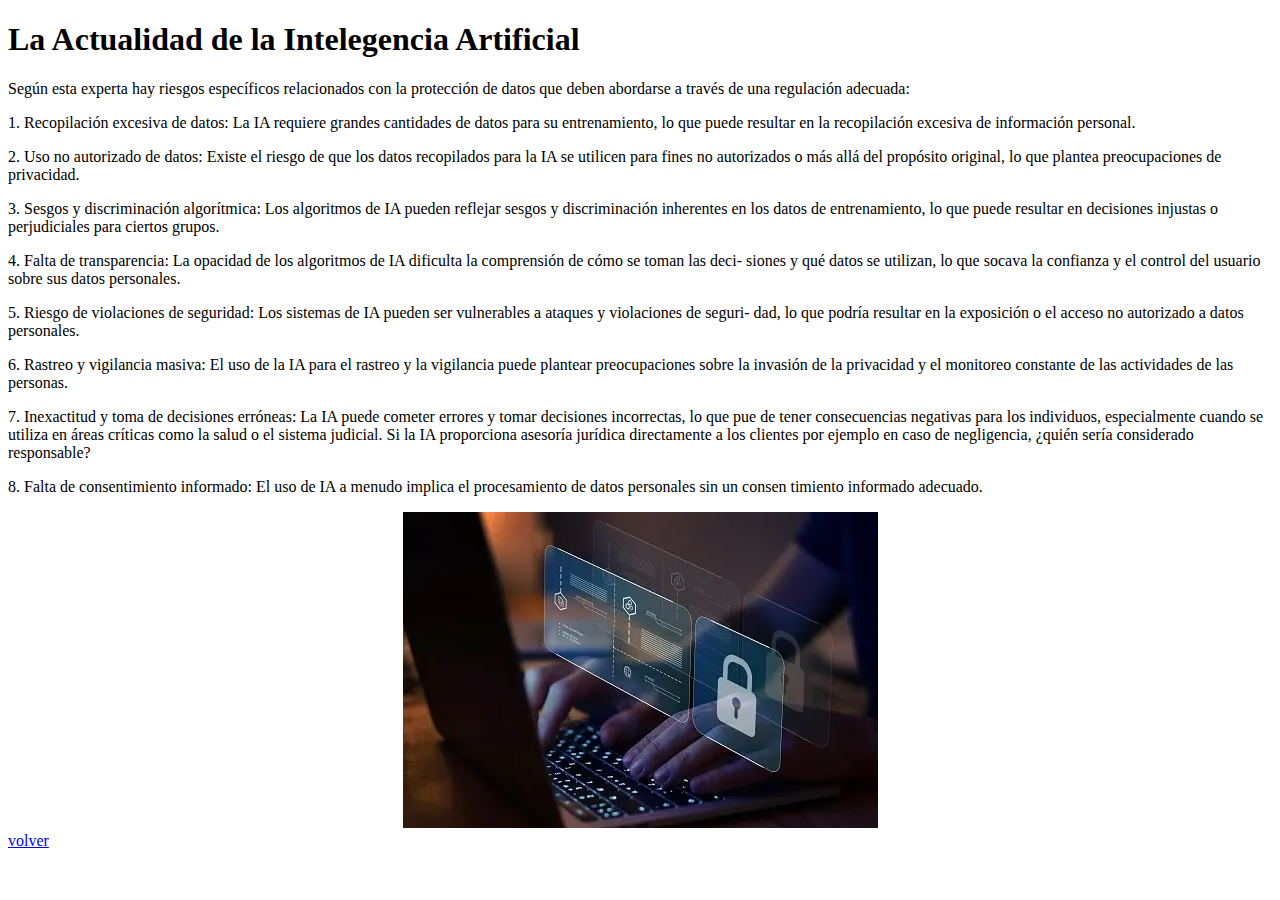
==== Pagina WEB/peligro.html @ 0870ff5d "se agrego pagina web" ====
<!DOCTYPE html>
<html lang="en">
    
<head>
    <meta charset="UTF-8">
    <meta name="viewport" content="width=device-width, initial-scale=1.0">
    <style>
        .img-container {
          text-align: center;
          display: block;
        }
      </style>
    <title>Peligro IA</title>
</head>
<body>
    <p><h1>La Actualidad de la Intelegencia Artificial</h1></p>
    <p>Según esta experta hay riesgos específicos relacionados con la protección de datos que deben abordarse a través 
        de una regulación adecuada: </p>
    <p>1. Recopilación excesiva de datos: La IA requiere grandes cantidades de datos para su entrenamiento, lo que puede 
    resultar en la recopilación excesiva de información personal.</p>
    <p>2. Uso no autorizado de datos: Existe el riesgo de que los datos recopilados para la IA se utilicen para fines no 
        autorizados o más allá del propósito original, lo que plantea preocupaciones de privacidad.</p>
    <p>3. Sesgos y discriminación algorítmica: Los algoritmos de IA pueden reflejar sesgos y discriminación inherentes en 
        los datos de entrenamiento, lo que puede resultar en decisiones injustas o perjudiciales para ciertos grupos.</p>
    <p>4. Falta de transparencia: La opacidad de los algoritmos de IA dificulta la comprensión de cómo se toman las deci-
        siones y qué datos se utilizan, lo que socava la confianza y el control del usuario sobre sus datos personales.</p>
    <p> 5. Riesgo de violaciones de seguridad: Los sistemas de IA pueden ser vulnerables a ataques y violaciones de seguri-
        dad, lo que podría resultar en la exposición o el acceso no autorizado a datos personales.</p>
    <p>6. Rastreo y vigilancia masiva: El uso de la IA para el rastreo y la vigilancia puede plantear preocupaciones sobre
    la invasión de la privacidad y el monitoreo constante de las actividades de las personas.</p>
    <p>7. Inexactitud y toma de decisiones erróneas: La IA puede cometer errores y tomar decisiones incorrectas, lo que 
        pue de tener consecuencias negativas para los individuos, especialmente cuando se utiliza en áreas críticas como 
        la salud o el sistema judicial. Si la IA proporciona asesoría jurídica directamente a los clientes por ejemplo en 
        caso de negligencia, ¿quién sería considerado responsable?</p>    
    <p>8. Falta de consentimiento informado: El uso de IA a menudo implica el procesamiento de datos personales sin un consen
        timiento informado adecuado.</p>   
        
       <p></p>
        <div class="img-container"> 
            <img src="imagen/seguridad.jpg" alt="seguridad">
          </div>
    
</body>
<a href="index.html" target="_blank">volver </a><br>

</html>
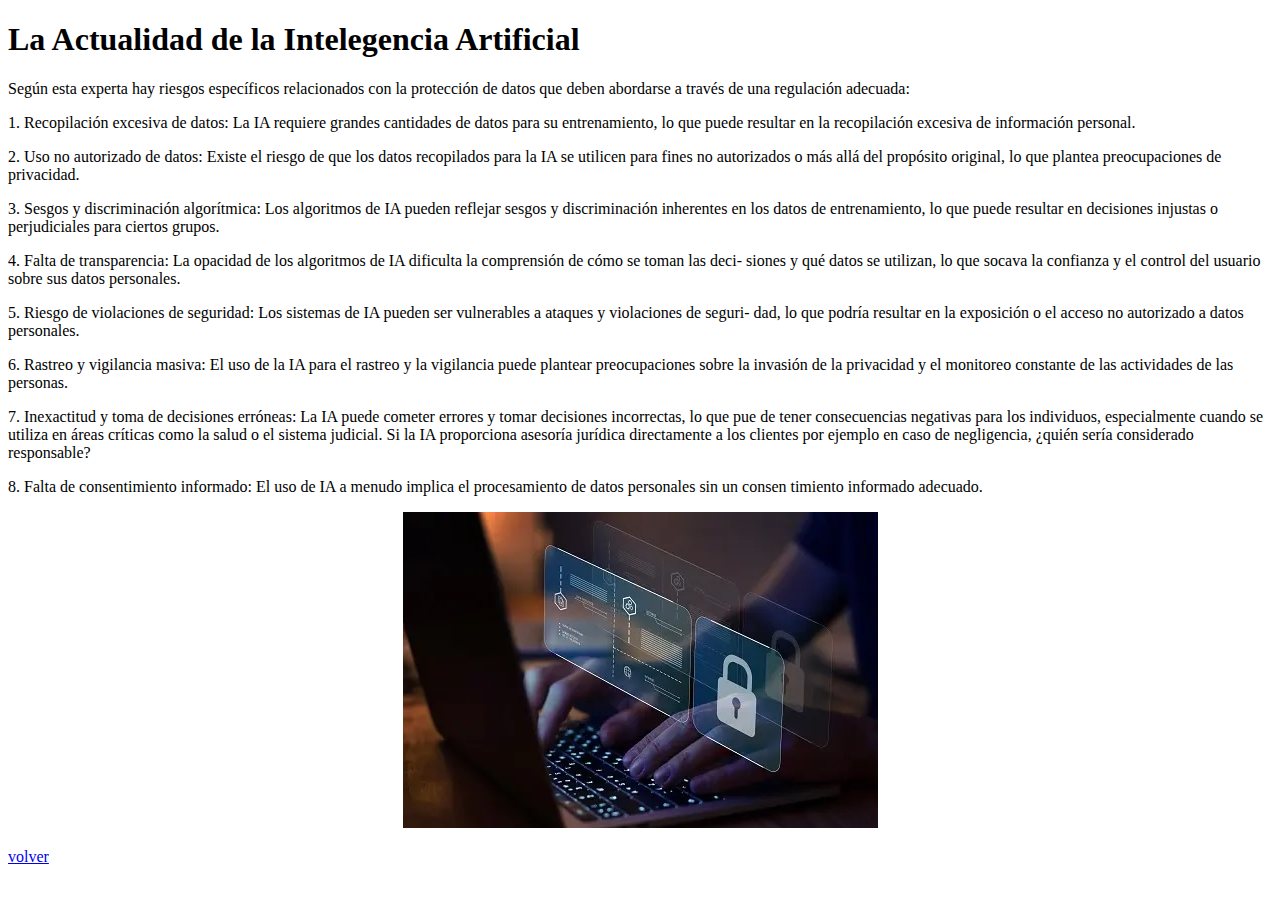
==== commit 9d3b6582: "se actualizo la pagina web" ====
--- a/Pagina WEB/peligro.html
+++ b/Pagina WEB/peligro.html
@@ -41,6 +41,8 @@
           </div>
     
 </body>
+<p></p>
+
 <a href="index.html" target="_blank">volver </a><br>
 
 </html>